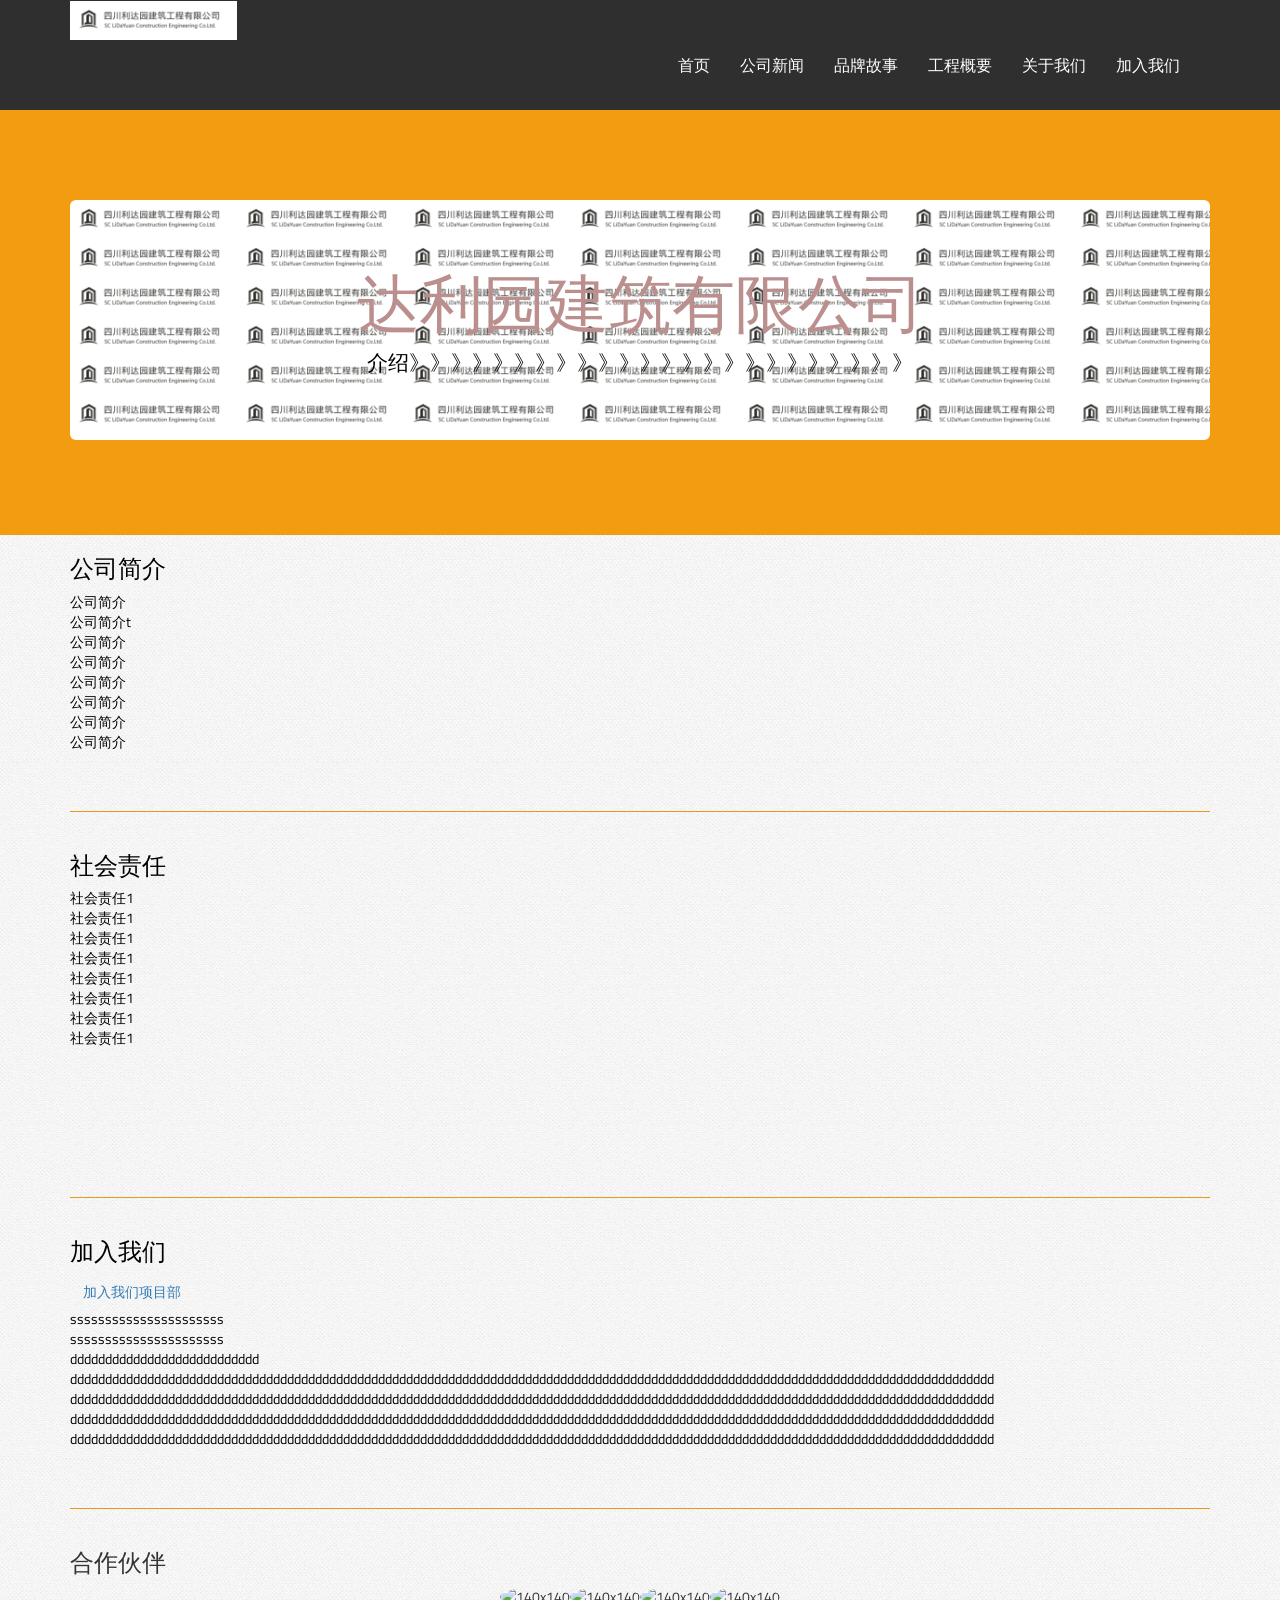
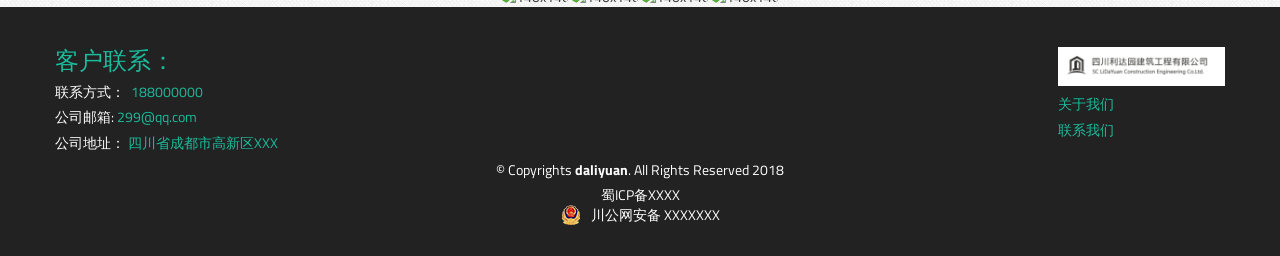
==== Munter/about.html @ ec4361b0 "commit Munter" ====
<!DOCTYPE html>
<html lang="en">
<head>
    <meta charset="utf-8">
    <title>关于我们</title>
    <meta content="width=device-width, initial-scale=1.0" name="viewport">
    <meta content="" name="keywords">
    <meta content="" name="description">

    <!-- Favicons -->
    <link href="img/favicon.png" rel="icon">
    <link href="img/apple-touch-icon.png" rel="apple-touch-icon">

    <!-- Google Fonts -->
    <link href="https://fonts.googleapis.com/css?family=Titillium+Web:400,600,300,200&subset=latin,latin-ext"
          rel="stylesheet">

    <!-- Bootstrap CSS File -->
    <link href="lib/bootstrap/css/bootstrap.min.css" rel="stylesheet">

    <!-- Libraries CSS Files -->
    <link href="lib/font-awesome/css/font-awesome.min.css" rel="stylesheet">
    <link href="lib/fancybox/fancybox.css" rel="stylesheet">

    <!-- Main Stylesheet File -->
    <link href="css/style.css" rel="stylesheet">

    <link rel="prefetch" href="img/zoom.png">
</head>
<body data-spy="scroll" data-offset="58" data-target="#navigation">

<!-- Fixed navbar -->
<div id="navigation" class="navbar">
    <div class="container">
        <div class="navbar-header">
            <button type="button" class="navbar-toggle" data-toggle="collapse" data-target=".navbar-collapse">
                <i class="fa fa-bars"></i>
            </button>
        </div>
        <div><img src="img/logo.png"></div>
        <div class="navbar-collapse collapse pull-right">
            <ul class="nav navbar-nav">
                <li class="active"><a href="index.html" target="_self">首页</a></li>
                <li><a href="new.html" target="_self">公司新闻</a></li>
                <li><a href="brand_story.html" target="_self">品牌故事</a></li>
                <li><a href="engineerinfo.html" target="_self">工程概要</a></li>
                <li><a href="about.html" target="_self">关于我们</a></li>
                <li><a href="#join" target="_self" onclick="">加入我们</a></li>
                <!--<li><a href="#contact" class="smoothscroll">联系我们</a></li>-->

            </ul>
        </div>
    </div>
</div>

<!--/.nav-collapse -->


<!-- === SLide 3 - 关于我们 -->
<div class="slide story" id="clients" data-slide="5">
    <div class="container" style="color: black ">
        <div class="row clearfix">
            <div class="col-md-12 column">
                <!--<img alt="140x140" src="img/logo.png" class="img-rounded" />-->
                <div class="jumbotron" style="background-image: url(./img/logo.png)">
                    <h1 style="color:rosybrown">
                        达利园建筑有限公司
                    </h1>
                    <p>
                        介绍》》》》》》》》》》》》》》》》》》》》》》》》
                    </p>
                    <!--<p>-->
                    <!--<a class="btn btn-primary btn-large" href="#">Learn more</a>-->
                    <!--</p>-->
                </div>
            </div>
        </div>

    </div>


</div>
<div style="background-image: url(./img/body-bg.png)">
    <div class="container " style="color:black">

        <div class="row">
            <div class="col-md-4 column">
                <h3 class="text">
                    公司简介
                </h3>
                <ul class="list-unstyled">
                    <li>
                        公司简介
                    </li>
                    <li>
                        公司简介t
                    </li>
                    <li>
                        公司简介
                    </li>
                    <li>
                        公司简介
                    </li>
                    <li>
                        公司简介
                    </li>
                    <li>
                        公司简介
                    </li>
                    <li>
                        公司简介
                    </li>
                    <li>
                        公司简介
                    </li>
                </ul>
            </div>
        </div>
    </div>

    <div id="shehui" style="background-image: url(./img/body-bg.png)">
        <div class="container" style="color: black">
            <h5 class="page-header"></h5>
            <div class="row">
                <div class="col-md-4 column  pull-left">
                    <h3 class="text left">
                        社会责任
                    </h3>
                    <ul class="list-unstyled">
                        <li>
                            社会责任1
                        </li>
                        <li>
                            社会责任1
                        </li>
                        <li>
                            社会责任1
                        </li>
                        <li>
                            社会责任1
                        </li>
                        <li>
                            社会责任1
                        </li>
                        <li>
                            社会责任1
                        </li>
                        <li>
                            社会责任1
                        </li>
                        <li>
                            社会责任1
                        </li>
                    </ul>
                </div>
                <div class="col-md-4 column">
                </div>
                <div class="col-md-4 column">
                </div>
            </div>
        </div>
    </div>
    <!--加入我们-->

    <div id="about-us" style="background-image: url(./img/body-bg.png)">
        <div class="container" id="join" style="color: black">
            <h5 class="page-header "></h5>
            <div class="row ">
                <div class="col-md-4 column ">
                    <h3 class="text left">
                        加入我们
                    </h3>
                    <ul class="list-unstyled">
                        <li>
                            <div class="row clearfix">
                                <div class="col-md-12 column">
                        <li><a id="modal-169753" href="#modal-container-169753" role="button" class="btn"
                               data-toggle="modal">加入我们项目部</a>

                            <div class="modal fade" id="modal-container-169753" role="dialog"
                                 aria-labelledby="myModalLabel"
                                 aria-hidden="true">
                                <div class="modal-dialog">
                                    <div class="modal-content">
                                        <div class="modal-header">
                                            <button type="button" class="close" data-dismiss="modal" aria-hidden="true">
                                                ×
                                            </button>
                                            <h4 class="modal-title" id="myModalLabel" style="color:black">
                                                项目部
                                            </h4>
                                        </div>
                                        <div class="modal-body" style="color:black">
                                            请发送您的信息到XXXX
                                        </div>
                                        <div class="modal-footer">
                                            <button type="button" class="btn btn-default" data-dismiss="modal">好的
                                            </button>
                                        </div>
                                    </div>
                                </div>
                            </div>
                        </li>
                        <li>
                            ssssssssssssssssssssss
                        </li>
                        <li>
                            ssssssssssssssssssssss
                        </li>
                        <li>
                            ddddddddddddddddddddddddddd
                        </li>
                        <li>
                            dddddddddddddddddddddddddddddddddddddddddddddddddddddddddddddddddddddddddddddddddddddddddddddddddddddddddddddddddddddddddddddddddddd
                        </li>
                        <li>
                            dddddddddddddddddddddddddddddddddddddddddddddddddddddddddddddddddddddddddddddddddddddddddddddddddddddddddddddddddddddddddddddddddddd
                        </li>
                        <li>
                            dddddddddddddddddddddddddddddddddddddddddddddddddddddddddddddddddddddddddddddddddddddddddddddddddddddddddddddddddddddddddddddddddddd
                        </li>
                        <li>
                            dddddddddddddddddddddddddddddddddddddddddddddddddddddddddddddddddddddddddddddddddddddddddddddddddddddddddddddddddddddddddddddddddddd
                        </li>
                    </ul>
                </div>
                <div class="col-md-4 column">
                </div>
                <div class="col-md-4 column">
                </div>
            </div>
        </div>
    </div>
</div>

<!--合作伙伴-->

<div id="hezuo" style="background-image: url(./img/body-bg.png)">

    <div class="container">
        <h5 class="page-header"></h5>
        <div class="row clearfix">
            <div class="col-md-12 column text-center">
                <h3 class="text-left">
                    合作伙伴
                </h3><img alt="140x140" src="http://ibootstrap-file.b0.upaiyun.com/lorempixel.com/140/140/default.jpg"
                          class="img-circle"/><img alt="140x140"
                                                   src="http://ibootstrap-file.b0.upaiyun.com/lorempixel.com/140/140/default.jpg"
                                                   class="img-circle"/><img alt="140x140"
                                                                            src="http://ibootstrap-file.b0.upaiyun.com/lorempixel.com/140/140/default.jpg"
                                                                            class="img-circle"/><img alt="140x140"
                                                                                                     src="http://ibootstrap-file.b0.upaiyun.com/lorempixel.com/140/140/default.jpg"
                                                                                                     class="img-circle"/>
            </div>
        </div>
    </div>
</div>
</div>
<!--//底端导航-->
<div id="copyrights">
    <div class="container">
        <div class="row">
            <div class="pull-left">

                <h3 align="left"><a href="http://www.badiu.com"><span>客户联系：</span></a></h3>
                <h5 align="left">联系方式：<a><span>&nbsp; 188000000</span></a></h5>
                <h5 align="left">公司邮箱:<a><span>&nbsp;299@qq.com</span></a></h5>
                <h5 align="left">公司地址：<a><span>&nbsp;四川省成都市高新区XXX</span></a></h5>
                <h5 align="left"></h5>


            </div>
            <div class="pull-right">
                <h3 align="left"><img src="img/logo.png"></h3>
                <h5 align="left"><a href="#"><span>关于我们</span></a></h5>
                <h5 align="left"><a href="#"><span>联系我们</span></a></h5>


            </div>
        </div>
        <p>
            &copy; Copyrights <strong>daliyuan</strong>. All Rights Reserved 2018
        </p>
        <a href="http://www.miitbeian.gov.cn/" style="color:#fff"><span>蜀ICP备XXXX</span></a>
        <div class="row">
            <div class="col-xs-12 col-md-12">
                <div style="width:300px;margin:0 auto; padding:0;margin-bottom: 1%;">
                    <a target="_blank"
                       href="http://www.beian.gov.cn/portal/registerSystemInfo?recordcode=51019002001655"
                       style="display:inline-block;text-decoration:none;height:20px;line-height:20px;">
                        <img src="img/909162807438009012.png" style="float:left;"/>
                        <p style="line-height:20px;margin: 0px 0px 0px 30px; color:white;">川公网安备 XXXXXXX</p>
                    </a>
                </div>
            </div>

        </div>


    </div>
</div>


<script src="lib/jquery/jquery.min.js"></script>
<script src="lib/bootstrap/js/bootstrap.min.js"></script>
<script src="lib/easing/easing.min.js"></script>
<script src="lib/php-mail-form/validate.js"></script>
<script src="lib/fancybox/fancybox.js"></script>

<!-- Template Main Javascript File -->
<script src="js/main.js"></script>

</body>
</html>
---- Munter/css/style.css ----
/**
*  Template Name: Munter
*  Template URL: https://templatemag.com/munter-bootstrap-one-page-template/
*  Author: TemplateMag.com
*  License: https://templatemag.com/license/
*/

.font-thin {
    font-family: "Titillium Web", sans-serif;
    font-weight: 200;
}

.font-semibold {
    font-family: "Titillium Web", sans-serif;
    font-weight: 600;
}

.font-light {
    font-family: "Titillium Web", sans-serif;
    font-weight: 300;
}

* {
    position: relative;
}

.breaker {
    clear: both;
    font-size: 1px;
    line-height: 1px;
    height: 1px;
}

html, body {
    height: 100%;
    width: 100%;
}

body {
    background-color: #2f2f2f;
    font-family: "Titillium Web", sans-serif;
    font-weight: normal;
    overflow-x: hidden;
    -webkit-font-smoothing: antialiased !important;
}

.justify-text {
    text-align: justify;
}

.navbar {
    background-color: rgba(255, 255, 2555, .0);
    border-bottom: 0 none;
    font-size: 12px;
    transition: .25s all linear;
}

.navbar .nav a {
    color: #fff;
    font-weight: 400;
    font-size: 16px;
}

.navbar .nav a:hover, .navbar .nav a:focus {
    background: none;
}

.navbar .active a {
    border-bottom: 2px solid #1abc9c;
}

.navbar-scrolled {
    background-color: rgba(0, 0, 0, .5);
}

.navbar-toggle i {
    color: #fff;
    font-size: 22px;
}

@media (min-width: 768px) and (max-width: 991px) {
    #process .content-row h2 {
        min-height: 6em;
    }
}

@media (max-width: 767px) {
    .navbar-collapse {
        background-color: rgba(0, 0, 0, .8);
    }
}

:focus {
    outline: none;
}

::-moz-focus-inner {
    border: 0;
}

.slide {
    background-position: center center;
    background-repeat: no-repeat;
    padding-bottom: 65px;
    padding-top: 50px;
    text-align: center;
}

#intro {
    background-image: url('../img/bg1.jpg');
    color: #ffffff;
    -webkit-background-size: 100%;
    -moz-background-size: 100%;
    -o-background-size: 100%;
    background-size: 100%;
    -webkit-background-size: cover;
    -moz-background-size: cover;
    -o-background-size: cover;
    background-size: cover;
    width: 100%;
    background-attachment: relative;
    background-position: center center;
}

#intro h1 {
    padding-top: 130px;
}

@media (max-width: 991px) {
    #intro {
        background-position: -70% 0, 170% 0;
    }
}

@media (max-width: 767px) {
    #intro {
        background-image: none;
    }
}

#home-row-1, #home-row-2 {
    padding-top: 25px;
}

#home-row-1 h1 {
    font-size: 54px;
}

#home-row-1 h4 {
    font-size: 32px;
}

#home-row-2 {
    font-size: 25px;
}

#home-row-2 .col-12 {
    height: 232px;
    padding-top: 30px;
}

#home-row-2 .col-12 .home-hover {
    height: 166px;
    overflow: hidden;
    padding-top: 26px;
    transition: all ease-in .5s;
}

#home-row-2 .col-12 .home-hover:hover {
    height: 166px;
    padding-top: 0;
}

@media (max-width: 767px) {
    #home-row-1, #home-row-2 {
        padding-top: 16px;
    }

    #home-row-1 h1 {
        font-size: 35px;
    }

    #home-row-1 h4 {
        font-size: 21px;
    }

    #home-row-2 {
        font-size: 16px;
    }
}

#about-us {
    background-color: #1abc9c;
    color: #e4e6e5;
    padding-top: 90px;
}

.title-row {
    font-size: 45px;
    padding-bottom: 50px;
}

.line-row .hr {
    background-color: #e4e6e5;
    height: 5px;
    margin: 0 auto;
    width: 33%;
}

.subtitle-row {
    font-size: 35px;
    padding-bottom: 40px;
    padding-top: 40px;
}

.content-row {
    padding-top: 45px;
}

.content-row i, #about-row-5 i {
    display: block;
    margin: 0 auto;
    max-height: 100%;
    max-width: 100%;
    font-size: 48px;
}

.content-row h2 {
    font-size: 28px;
    padding-bottom: 40px;
}

.content-row h4 {
    font-family: "Titillium Web", "Lucida Sans Unicode", "Lucida Grande", sans-serif;
    font-size: 20px;
    font-weight: 300;
}

i {
    font-size: 80px;
    color: white;
}

@media (max-width: 767px) {
    .title-row {
        font-size: 34px;
        padding-bottom: 33px;
    }

    .subtitle-row {
        font-size: 26px;
        padding-bottom: 26px;
        padding-top: 26px;
    }

    .content-row {
        padding-top: 29px;
    }

    .content-row h2 {
        font-size: 24px;
        padding-bottom: 26px;
    }

    .content-row h4 {
        font-size: 20px;
    }
}

#portfolio {
    background-color: #000;
    margin: 0 auto;
    overflow: hidden;
    padding: 0;
    text-align: left;
    width: 100%;
}

#portfolio .col-12 {
    display: inline-block;
    margin: 0;
    padding: 0;
    width: 25%;
}

#portfolio a, #portfolio img {
    display: inline-block;
    height: 100%;
    margin: 0 auto;
    width: 100%;
}

#process .col-12 {
    display: inline-block;
    margin: 0;
    padding: 0;
    width: 25%;
}

#process a, #process img {
    display: inline-block;
    height: 100%;
    margin: 0 auto;
    width: 100%;
}

@media (max-width: 991px) {
    #portfolio {
        text-align: center;
        width: 100%;
    }

    #portfolio .row {
        left: 0 !important;
        margin: 0;
        width: 100% !important;
    }

    #portfolio .col-12 {
        height: auto;
        width: 50%
    }

    #portfolio a, #portfolio img {
        height: auto;
        max-height: 100%;
        max-width: 100%;
        width: auto;
    }
}

@media (max-width: 767px) {
    #process .col-12 {
        width: 100%;
    }
}

@media (max-width: 991px) {
    #process {
        text-align: center;
        width: 100%;
    }

    #process .row {
        left: 0 !important;
        margin: 0;
        width: 100% !important;
    }

    #process .col-12 {
        height: auto;
        width: 100%
    }

    #process a, #process img {
        height: auto;
        max-height: 50px;
        max-width: 50px;
        width: auto;
    }
}

@media (max-width: 767px) {
    #process .col-12 {
        width: 100%;
    }
}

#process {
    background-color: #5e5e5e;
    /*margin: 0 auto;*/
    /*overflow: hidden;*/
    /*padding: auto;*/
    /*padding: 250px;*/
    text-align: right;

    color: #e4e6e5;
}

#process i {
    font-size: 80px;
    color: white;

}

#clients {
    background-color: #f39c12;
    color: #e4e6e5;
    padding-top: 90px;
}

#contact {
    background-color: #2f2f2f;
    color: #e4e6e5;
    padding-bottom: 50px;
    padding-top: 90px;
}

#contact i {
    font-size: 32px;
}

@media (max-width: 767px) {
    #contact {
        background-image: none;
    }
}

#contact .line-row .hr {
    background-color: #4e4e4e;
    color: #4e4e4e;
}

#contact a {
    color: inherit;
    outline: none;
    text-decoration: none;
}

@media (max-width: 767px) {
    .with-hover-text {
        margin-bottom: 2em;
        margin-top: 1em;
    }
}

#contact-row-4 {
    padding-top: 50px;
}

#contact-row-4 .col-12 {
    height: 175px;
    overflow: hidden;
    padding-top: 20px;
    transition: all ease-in .5s;
}

#contact-row-4 img {
    display: block;
    margin: 0 auto;
    max-height: 100%;
    max-width: 100%;
}

#contact-row-4 .col-12:hover {
    height: 175px;
    padding-top: 0;
}

#contact-row-4 .col-12 .hover-text {
    display: none;
    font-size: 20px;
}

/* Contact Form */

.contact-form {
    text-align: left;
}

.contact-form label {
    color: #fff;
}

.contact-form input, .contact-form textarea {
    padding: 10px 12px;
    border-radius: 0;
    box-shadow: none;
    font-size: 14px;
    height: auto;
}

.contact-form .form-send {
    text-align: center;
}

.contact-form .form-send button {
    background: #1abc9c;
    border: 0;
    padding: 10px 30px;
    color: #fff;
    transition: 0.4s;
    cursor: pointer;
}

.contact-form .form-send button:hover {
    background: #13dfb7;
}

.contact-form .validate {
    display: none;
    color: red;
    margin: 0 0 15px 0;
    font-weight: 400;
    font-size: 13px;
}

.contact-form .loading {
    display: none;
    color: #555;
    background: #fff;
    text-align: center;
    padding: 15px;
    margin: 15px 0;
}

.contact-form .error-message {
    display: none;
    color: #fff;
    background: #ed3c0d;
    text-align: center;
    padding: 15px;
    font-weight: 600;
    margin: 15px 0;
}

.contact-form .sent-message {
    display: none;
    color: #fff;
    background: #18d26e;
    text-align: center;
    padding: 15px;
    font-weight: 600;
    margin: 15px 0;
}

#slide-7 {
    background-color: #e4e6e5;
    color: #4e4e4e;
    font-size: 35px;
    line-height: 50px;
    text-align: center;
}

#lightbox-out {
    background-color: rgba(0, 0, 0, 0.7);
    height: 100%;
    position: fixed;
    width: 100%;
    z-index: 99999;
}

.with-hover-text span {
    display: none;
}

.zoom {
    background-image: url('../img/zoom.png');
    background-position: center center;
    background-repeat: no-repeat;
    height: 100%;
    left: 0;
    position: absolute;
    top: 0;
    width: 100%;
    z-index: 999;
}

#arrows {
    bottom: 10%;
    height: 80px;
    position: fixed;
    right: 10%;
    width: 80px;
    z-index: 1000;
}

#arrows div {
    background-image: url('../img/website-arrows.png');
    cursor: pointer;
    height: 30px;
    position: absolute;
    width: 30px;
}

#arrows div.disabled {
    cursor: default;
}

#arrow-up {
    background-position: 30px 0;
    left: 25px;
    top: 0;
}

#arrow-up.disabled {
    background-position: 0 0;
}

#arrow-down {
    background-position: 30px -30px;
    left: 25px;
    bottom: 0;
}

#arrow-down.disabled {
    background-position: 0 -30px;
}

#arrow-left {
    background-position: 30px -60px;
    left: 0;
    top: 25px;
}

#arrow-left.disabled {
    background-position: 0 -60px;
}

#arrow-right {
    background-position: 30px -90px;
    right: 0;
    top: 25px;
}

#arrow-right.disabled {
    background-position: 0 -90px;
}

.navigation-slide {
    cursor: pointer;
    text-align: center;
}

.navigation-slide-a {
    color: #fff !important;
    text-decoration: none !important;
}

/* Copyrights */

#copyrights {
    background: #222222;
    padding: 20px 0;
    text-align: center;
    color: #fff;

}

#copyrights p {
    margin-bottom: 5px;
}

#copyrights a {
    color: #1abc9c;
}

.credits {
    color: #999;
}
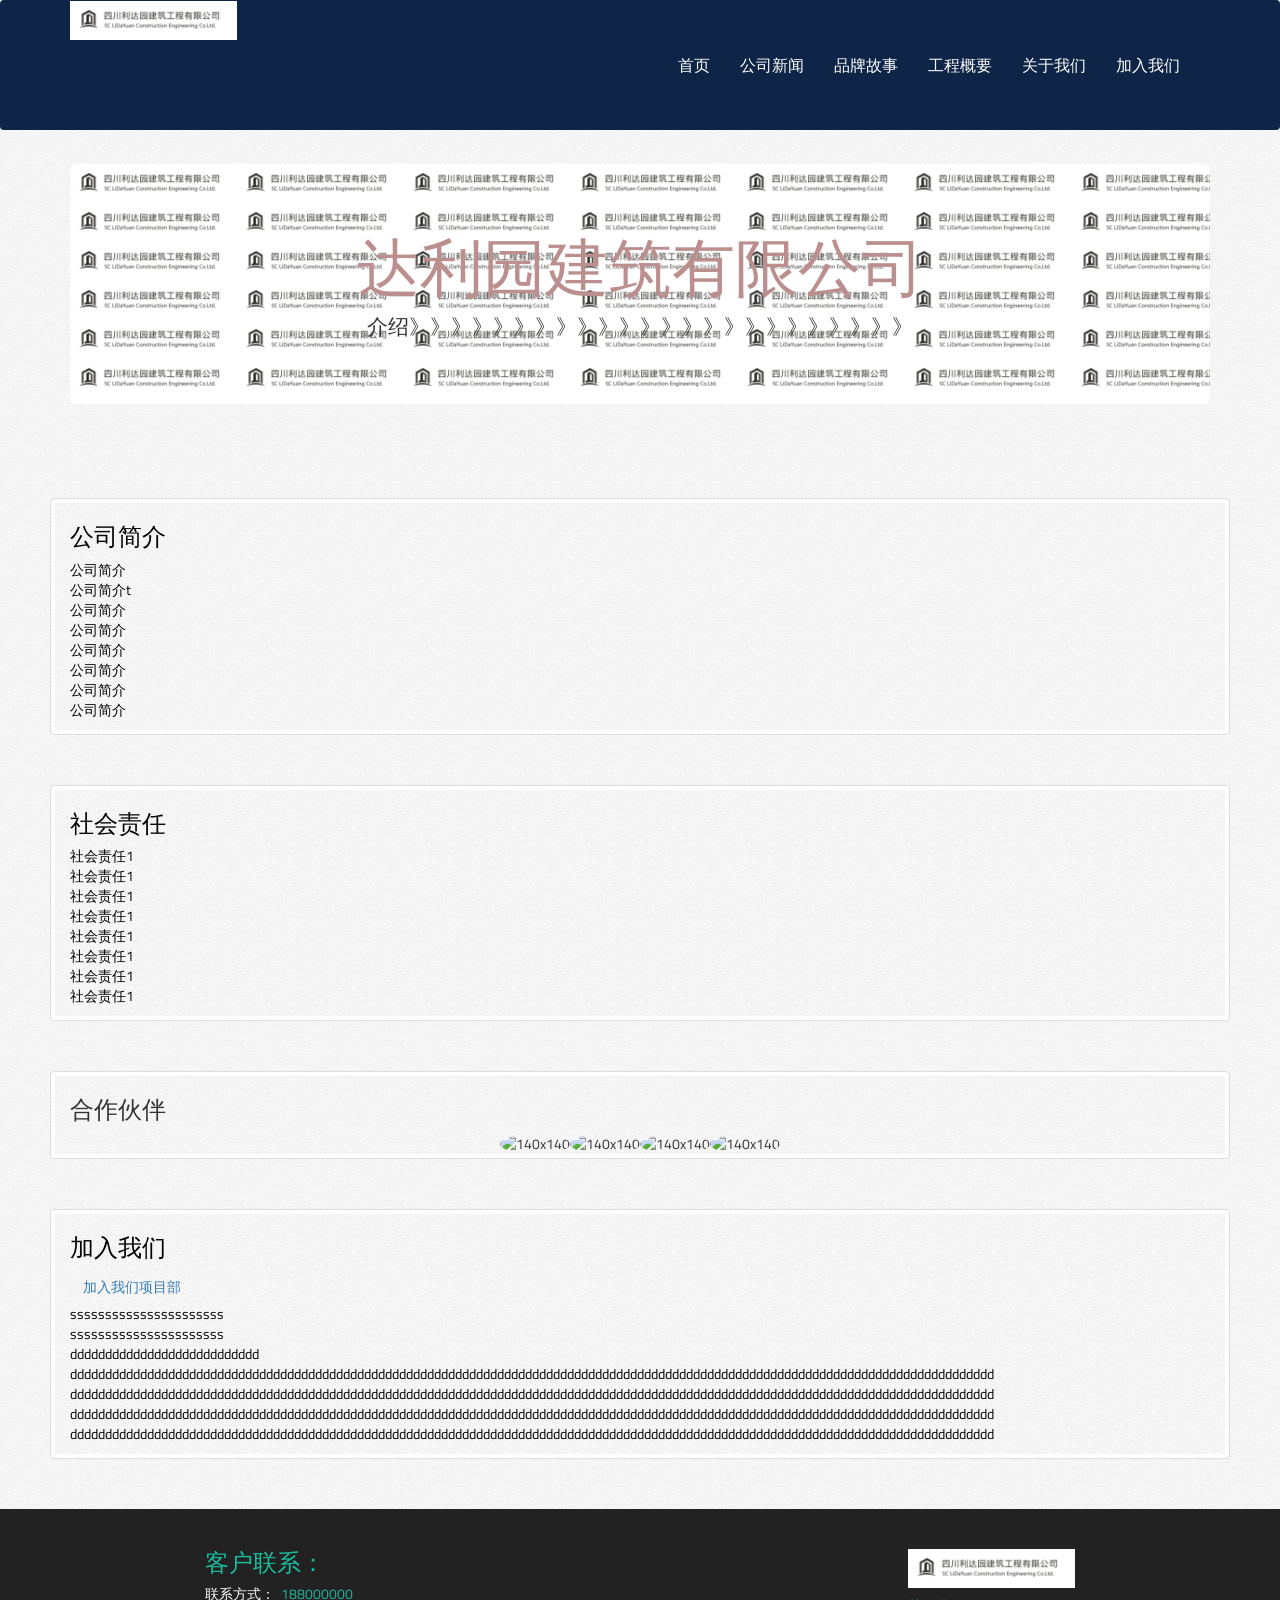
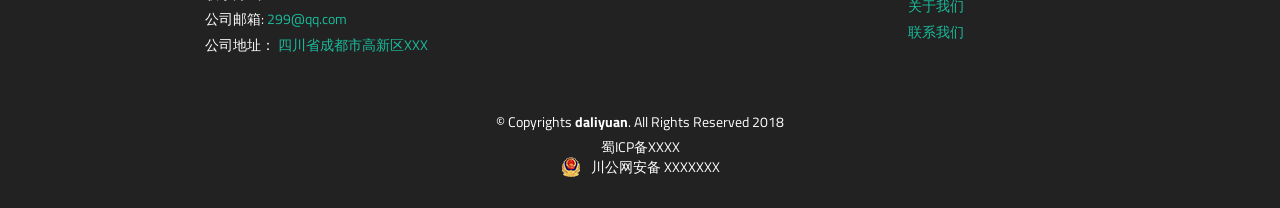
==== commit ad72b2f5: "last" ====
--- a/Munter/about.html
+++ b/Munter/about.html
@@ -27,12 +27,12 @@
 
     <link rel="prefetch" href="img/zoom.png">
 </head>
-<body data-spy="scroll" data-offset="58" data-target="#navigation">
+<body data-spy="scroll" data-offset="58" data-target="#navigation" style="background-image: url(./img/body-bg.png)">
 
 <!-- Fixed navbar -->
-<div id="navigation" class="navbar">
+<div id="navigation" class="navbar" style="background: #0E2547;height: 130px">
     <div class="container">
-        <div class="navbar-header">
+        <div class="navbar-header pull-right" style="position: relative;z-index: 3">
             <button type="button" class="navbar-toggle" data-toggle="collapse" data-target=".navbar-collapse">
                 <i class="fa fa-bars"></i>
             </button>
@@ -40,11 +40,11 @@
         <div><img src="img/logo.png"></div>
         <div class="navbar-collapse collapse pull-right">
             <ul class="nav navbar-nav">
-                <li class="active"><a href="index.html" target="_self">首页</a></li>
+                <li><a href="index.html" target="_self">首页</a></li>
                 <li><a href="new.html" target="_self">公司新闻</a></li>
                 <li><a href="brand_story.html" target="_self">品牌故事</a></li>
                 <li><a href="engineerinfo.html" target="_self">工程概要</a></li>
-                <li><a href="about.html" target="_self">关于我们</a></li>
+                <li class="active"><a href="about.html" target="_self">关于我们</a></li>
                 <li><a href="#join" target="_self" onclick="">加入我们</a></li>
                 <!--<li><a href="#contact" class="smoothscroll">联系我们</a></li>-->
 
@@ -57,9 +57,11 @@
 
 
 <!-- === SLide 3 - 关于我们 -->
-<div class="slide story" id="clients" data-slide="5">
-    <div class="container" style="color: black ">
-        <div class="row clearfix">
+
+<div class="slide story" id="clients" data-slide="5" style="position: relative;z-index: -1">
+    <div class="container">
+
+        <div class="row ">
             <div class="col-md-12 column">
                 <!--<img alt="140x140" src="img/logo.png" class="img-rounded" />-->
                 <div class="jumbotron" style="background-image: url(./img/logo.png)">
@@ -80,47 +82,49 @@
 
 
 </div>
-<div style="background-image: url(./img/body-bg.png)">
-    <div class="container " style="color:black">
-
-        <div class="row">
-            <div class="col-md-4 column">
-                <h3 class="text">
-                    公司简介
-                </h3>
-                <ul class="list-unstyled">
-                    <li>
+<div class="thumbnail" style="margin: 50px">
+    <div style="background-image: url(./img/body-bg.png)">
+        <div class="container " style="color:black">
+
+            <div class="row">
+                <div class="col-md-4 column">
+                    <h3 class="text">
                         公司简介
-                    </li>
-                    <li>
-                        公司简介t
-                    </li>
-                    <li>
-                        公司简介
-                    </li>
-                    <li>
-                        公司简介
-                    </li>
-                    <li>
-                        公司简介
-                    </li>
-                    <li>
-                        公司简介
-                    </li>
-                    <li>
-                        公司简介
-                    </li>
-                    <li>
-                        公司简介
-                    </li>
-                </ul>
-            </div>
-        </div>
-    </div>
-
+                    </h3>
+                    <ul class="list-unstyled">
+                        <li>
+                            公司简介
+                        </li>
+                        <li>
+                            公司简介t
+                        </li>
+                        <li>
+                            公司简介
+                        </li>
+                        <li>
+                            公司简介
+                        </li>
+                        <li>
+                            公司简介
+                        </li>
+                        <li>
+                            公司简介
+                        </li>
+                        <li>
+                            公司简介
+                        </li>
+                        <li>
+                            公司简介
+                        </li>
+                    </ul>
+                </div>
+            </div>
+        </div>
+    </div>
+</div>
+<div class="thumbnail" style="margin: 50px">
     <div id="shehui" style="background-image: url(./img/body-bg.png)">
         <div class="container" style="color: black">
-            <h5 class="page-header"></h5>
             <div class="row">
                 <div class="col-md-4 column  pull-left">
                     <h3 class="text left">
@@ -160,11 +164,36 @@
             </div>
         </div>
     </div>
-    <!--加入我们-->
-
+</div>
+
+<!--合作伙伴-->
+<div class="thumbnail" style="margin: 50px">
+    <div id="hezuo" style="background-image: url(./img/body-bg.png)">
+
+        <div class="container">
+            <div class="row clearfix">
+                <div class="col-md-12 column text-center">
+                    <h3 class="text-left">
+                        合作伙伴
+                    </h3><img alt="140x140"
+                              src="http://ibootstrap-file.b0.upaiyun.com/lorempixel.com/140/140/default.jpg"
+                              class="img-circle"/><img alt="140x140"
+                                                       src="http://ibootstrap-file.b0.upaiyun.com/lorempixel.com/140/140/default.jpg"
+                                                       class="img-circle"/><img alt="140x140"
+                                                                                src="http://ibootstrap-file.b0.upaiyun.com/lorempixel.com/140/140/default.jpg"
+                                                                                class="img-circle"/><img alt="140x140"
+                                                                                                         src="http://ibootstrap-file.b0.upaiyun.com/lorempixel.com/140/140/default.jpg"
+                                                                                                         class="img-circle"/>
+                </div>
+            </div>
+        </div>
+    </div>
+</div>
+</body>
+<!--加入我们-->
+<div class="thumbnail" style="margin: 50px">
     <div id="about-us" style="background-image: url(./img/body-bg.png)">
-        <div class="container" id="join" style="color: black">
-            <h5 class="page-header "></h5>
+        <div class="container" id="join" style="color: black ">
             <div class="row ">
                 <div class="col-md-4 column ">
                     <h3 class="text left">
@@ -172,9 +201,9 @@
                     </h3>
                     <ul class="list-unstyled">
                         <li>
-                            <div class="row clearfix">
+                            <div class="row clearfix pull-right">
                                 <div class="col-md-12 column">
-                        <li><a id="modal-169753" href="#modal-container-169753" role="button" class="btn"
+                        <li class=""><a id="modal-169753" href="#modal-container-169753" role="button" class="btn"
                                data-toggle="modal">加入我们项目部</a>
 
                             <div class="modal fade" id="modal-container-169753" role="dialog"
@@ -233,34 +262,11 @@
     </div>
 </div>
 
-<!--合作伙伴-->
-
-<div id="hezuo" style="background-image: url(./img/body-bg.png)">
-
-    <div class="container">
-        <h5 class="page-header"></h5>
-        <div class="row clearfix">
-            <div class="col-md-12 column text-center">
-                <h3 class="text-left">
-                    合作伙伴
-                </h3><img alt="140x140" src="http://ibootstrap-file.b0.upaiyun.com/lorempixel.com/140/140/default.jpg"
-                          class="img-circle"/><img alt="140x140"
-                                                   src="http://ibootstrap-file.b0.upaiyun.com/lorempixel.com/140/140/default.jpg"
-                                                   class="img-circle"/><img alt="140x140"
-                                                                            src="http://ibootstrap-file.b0.upaiyun.com/lorempixel.com/140/140/default.jpg"
-                                                                            class="img-circle"/><img alt="140x140"
-                                                                                                     src="http://ibootstrap-file.b0.upaiyun.com/lorempixel.com/140/140/default.jpg"
-                                                                                                     class="img-circle"/>
-            </div>
-        </div>
-    </div>
-</div>
-</div>
 <!--//底端导航-->
-<div id="copyrights">
+<div id="copyrights" style="margin-bottom: 0px">
     <div class="container">
         <div class="row">
-            <div class="pull-left">
+            <div class="pull-left" style="margin-left: 150px">
 
                 <h3 align="left"><a href="http://www.badiu.com"><span>客户联系：</span></a></h3>
                 <h5 align="left">联系方式：<a><span>&nbsp; 188000000</span></a></h5>
@@ -270,7 +276,7 @@
 
 
             </div>
-            <div class="pull-right">
+            <div class="pull-right" style="margin-right: 150px">
                 <h3 align="left"><img src="img/logo.png"></h3>
                 <h5 align="left"><a href="#"><span>关于我们</span></a></h5>
                 <h5 align="left"><a href="#"><span>联系我们</span></a></h5>
@@ -278,7 +284,7 @@
 
             </div>
         </div>
-        <p>
+        <p style="margin-top: 50px">
             &copy; Copyrights <strong>daliyuan</strong>. All Rights Reserved 2018
         </p>
         <a href="http://www.miitbeian.gov.cn/" style="color:#fff"><span>蜀ICP备XXXX</span></a>
--- a/Munter/css/style.css
+++ b/Munter/css/style.css
@@ -91,7 +91,7 @@
 }
 
 :focus {
-    outline: none;
+    outline: navajowhite;
 }
 
 ::-moz-focus-inner {
@@ -107,7 +107,7 @@
 }
 
 #intro {
-    background-image: url('../img/bg1.jpg');
+    background-image: url('../img/112.jpg');
     color: #ffffff;
     -webkit-background-size: 100%;
     -moz-background-size: 100%;
@@ -118,7 +118,7 @@
     -o-background-size: cover;
     background-size: cover;
     width: 100%;
-    background-attachment: relative;
+    /*background-attachment: relative;*/
     background-position: center center;
 }
 
@@ -190,9 +190,9 @@
 }
 
 #about-us {
-    background-color: #1abc9c;
-    color: #e4e6e5;
-    padding-top: 90px;
+    /*background-image:url("./img/body-bg.png");*/
+    /*color: #e4e6e5;*/
+    /*padding-top: 90px;*/
 }
 
 .title-row {
@@ -268,7 +268,7 @@
 }
 
 #portfolio {
-    background-color: #000;
+    /*background-color: #000;*/
     margin: 0 auto;
     overflow: hidden;
     padding: 0;
@@ -368,10 +368,10 @@
 
 #process {
     background-color: #5e5e5e;
-    /*margin: 0 auto;*/
-    /*overflow: hidden;*/
+    margin: 0 auto;
+    overflow: hidden;
     /*padding: auto;*/
-    /*padding: 250px;*/
+    padding: 1px;
     text-align: right;
 
     color: #e4e6e5;
@@ -384,16 +384,17 @@
 }
 
 #clients {
-    background-color: #f39c12;
-    color: #e4e6e5;
-    padding-top: 90px;
+    /*background-color: #e3e3e3;*/
+    /*color: #e4e6e5;*/
+    /*padding-top: 90px;*/
+    padding: 14px;
 }
 
 #contact {
-    background-color: #2f2f2f;
-    color: #e4e6e5;
-    padding-bottom: 50px;
-    padding-top: 90px;
+    /*background-color: #2f2f2f;*/
+    /*color: #e4e6e5;*/
+    /*padding-bottom: 50px;*/
+    /*padding-top: 90px;*/
 }
 
 #contact i {
